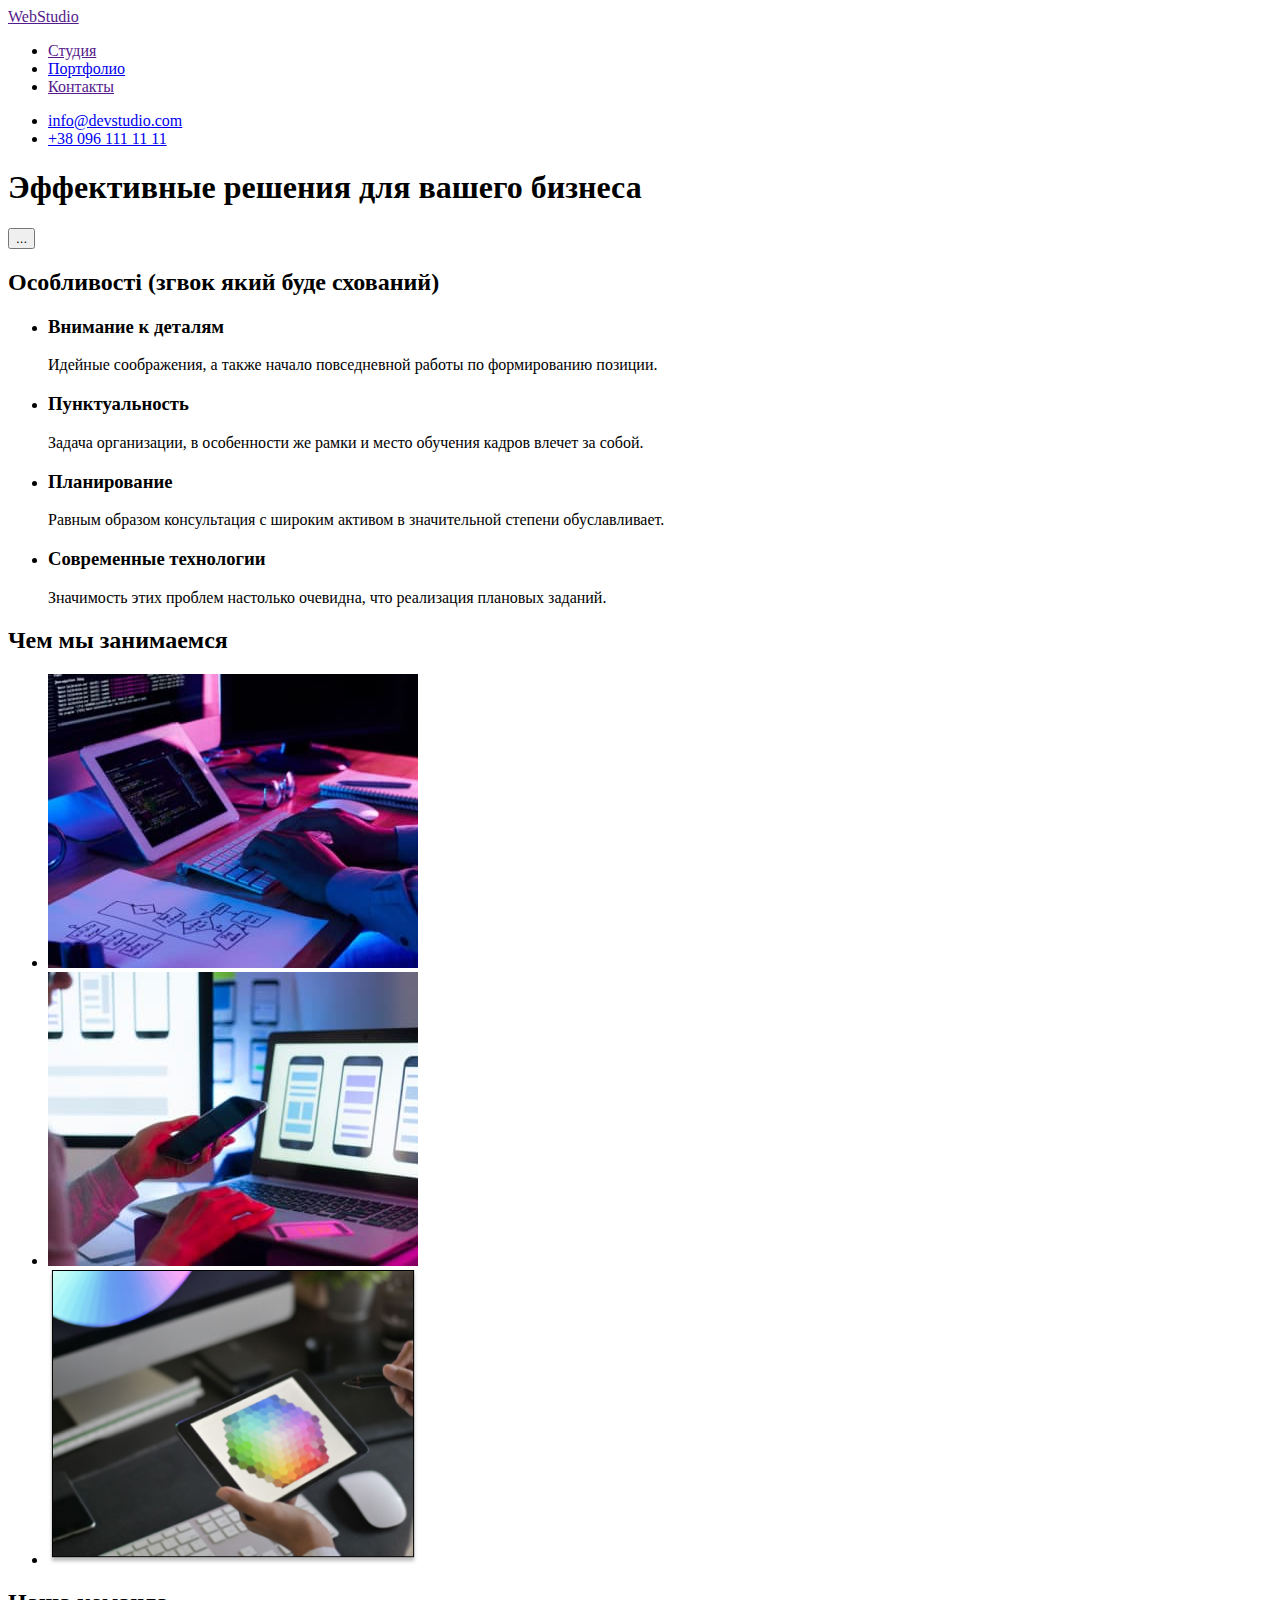
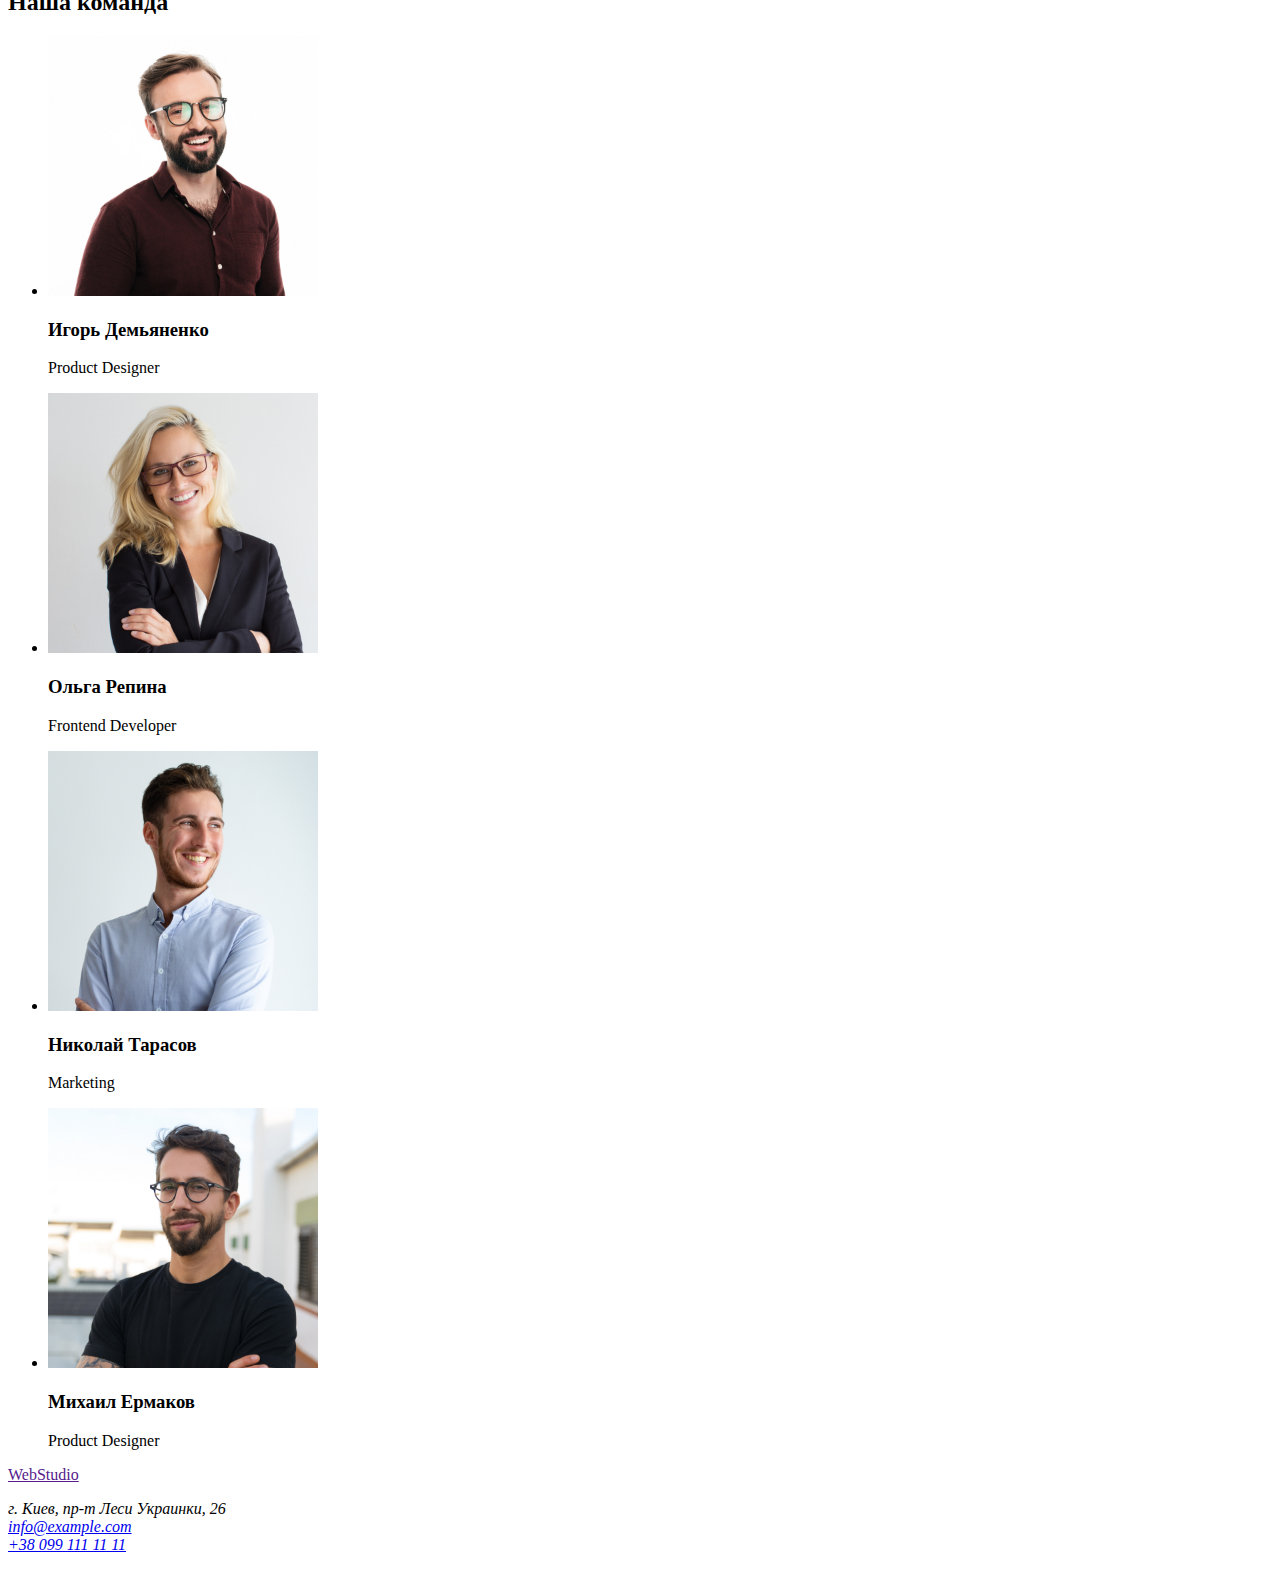
==== index.html @ 764e5bf9 "Розмічено частину Портфоліо" ====
<!DOCTYPE html>
<html lang="ru">
<head>
    <meta charset="UTF-8">
    <meta http-equiv="X-UA-Compatible" content="IE=edge">
    <meta name="viewport" content="width=device-width, initial-scale=1.0">
    <title>WebStudio</title>
    <link rel="stylesheet" href="./css/main.css">
</head>
<body>
    <header>
        <nav>
            <a href=""><span lang="en">WebStudio</span></a>
            <ul>
                <li><a href="">Студия</a> 
                </li>
                <li><a href="./portfolio.html">Портфолио</a> 
                </li>
                <li><a href="">Контакты</a>
                </li>
            </ul>
        </nav>
        <ul>
            <li><a href="mailto:info@devstudio.com">info@devstudio.com</a>
            </li>
            <li><a href="tel:+380961111111">+38 096 111 11 11</a></li>
        </ul>
    </header>
    <main>
        <!-- Герой -->
        <div>
            <section>
                <h1>Эффективные решения для вашего бизнеса</h1>
                <button type="button">...</button>
            </section>
        </div>
        <section>
            <h2>Особливості (згвок який буде схований)</h2>
            <ul>
                <li>
                    <h3>Внимание к деталям</h3>
                    <p>Идейные соображения, а также начало повседневной работы по формированию позиции.</p>
                </li>
                <li>
                    <h3>Пунктуальность</h3>
                    <p>Задача организации, в особенности же рамки и место обучения кадров влечет за собой.</p>
                </li>
                <li>
                    <h3>Планирование</h3>
                    <p>Равным образом консультация с широким активом в значительной степени обуславливает.</p>
                </li>
                <li>
                    <h3>Современные технологии</h3>
                    <p>Значимость этих проблем настолько очевидна, что реализация плановых заданий.</p>
                </li>
            </ul>
        </section>
        <section>
            <h2>Чем мы занимаемся</h2>
            <ul>
                <li>
                    <img src="./images/img.jpg" width="370" alt="Людина друкує текст">
                </li>
                <li>
                    <img src="./images/box-2.jpg" width="370" alt="Людина і тел">
                </li>
                <li>
                    <img src="./images/box-3.jpg" width="370" alt="Людина і планшет">
                </li>
            </ul>
        </section>
        <section>
            <h2>Наша команда</h2>
            <ul>
                <li>
                    <img src="./images/img1.jpg" alt="Ігор" width="270">
                    <h3>Игорь Демьяненко</h3>
                    <p>Product Designer</p>
                </li>
                <li>
                    <img src="./images/img2.jpg" alt="Ольга" width="270">
                    <h3>Ольга Репина</h3>
                    <p>Frontend Developer</p>
                </li>
                <li>
                    <img src="images/img3.jpg" alt="Микола" width="270">
                    <h3>Николай Тарасов</h3>
                    <p>Marketing</p>
                </li>
                <li>
                    <img src="./images/img4.jpg" alt="Михайло" width="270">
                    <h3>Михаил Ермаков</h3>
                    <p>Product Designer</p>
                </li>
            </ul>
        </section>
    </main>
    <footer>
        <a href=""><span lang="en">WebStudio</span></a>
        <address>
            <p>
                г. Киев, пр-т Леси Украинки, 26<br>
                <a href="mailto:">info@example.com</a><br>
                <a href="tel:+380991111111">+38 099 111 11 11</a>
            </p>
            
        </address>
    </footer>
</body>
</html>
---- css/main.css ----
:root{
    --primary-color: ;
    
}
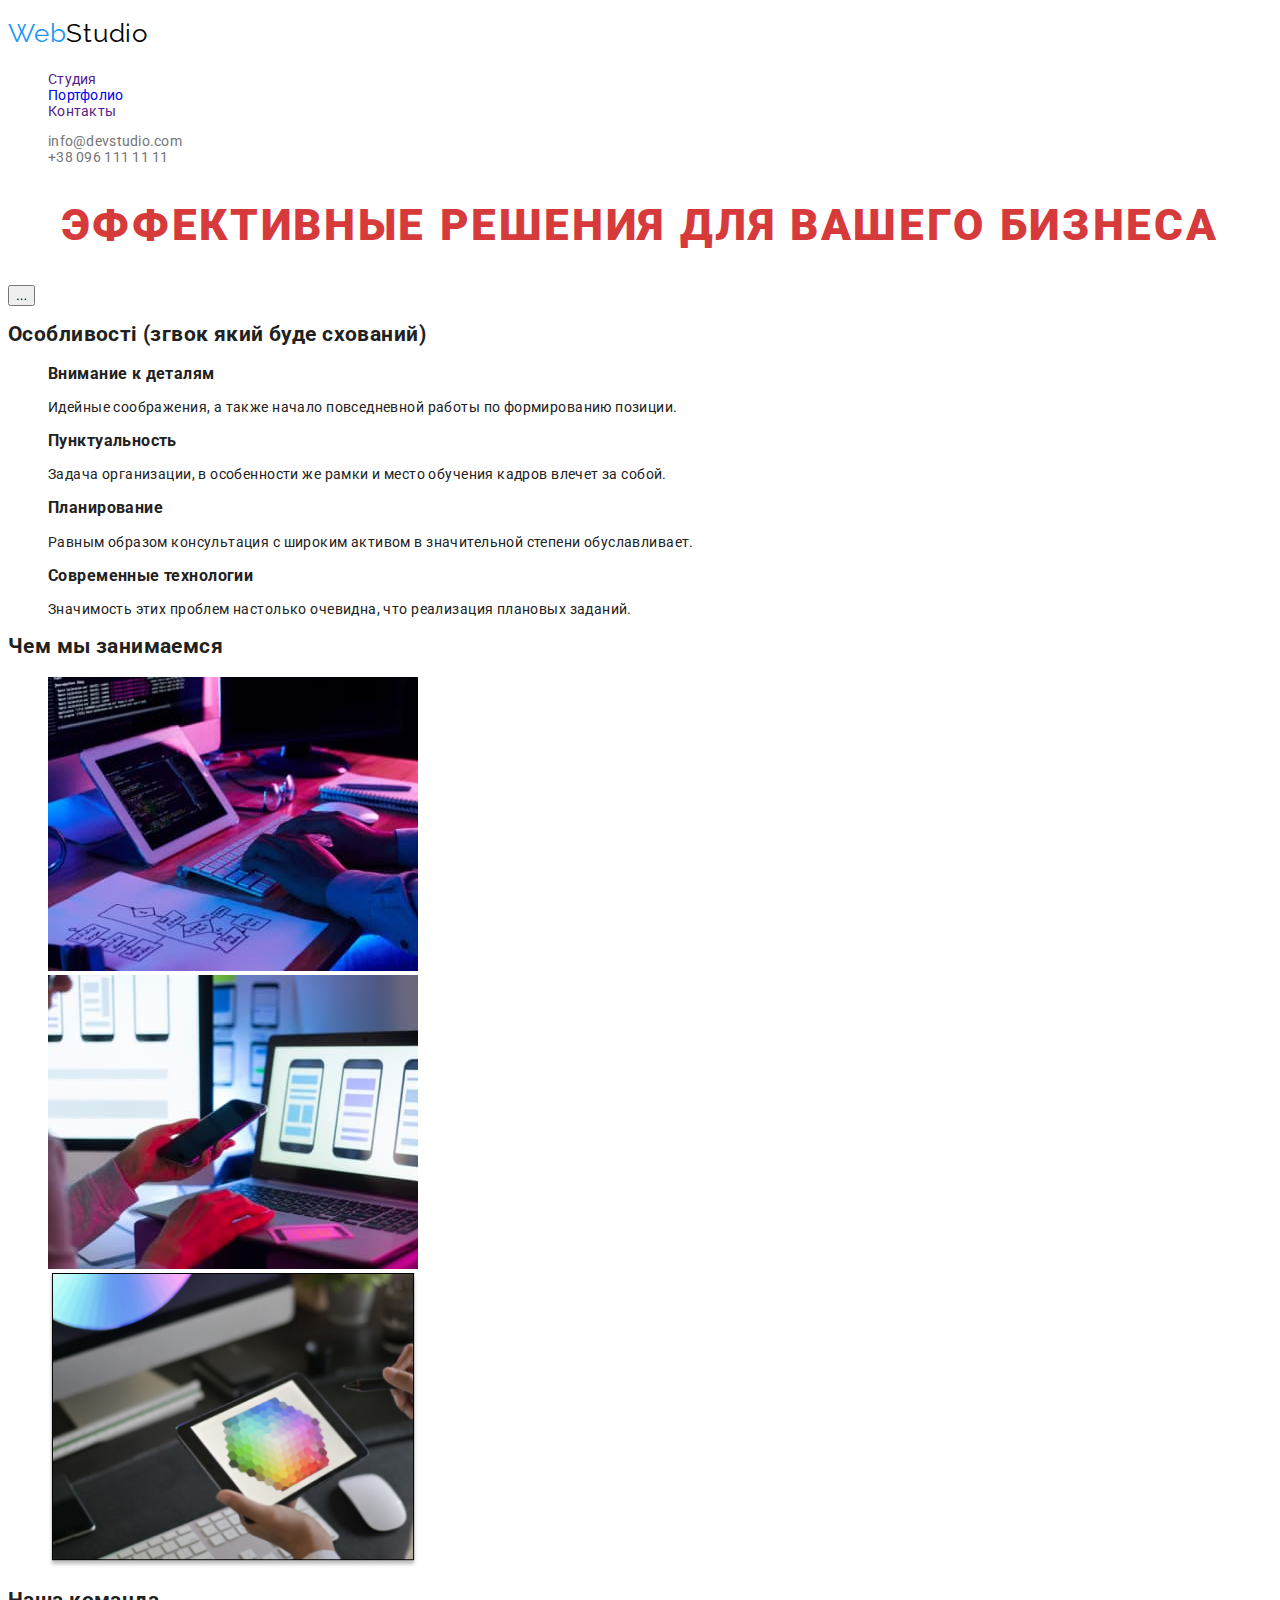
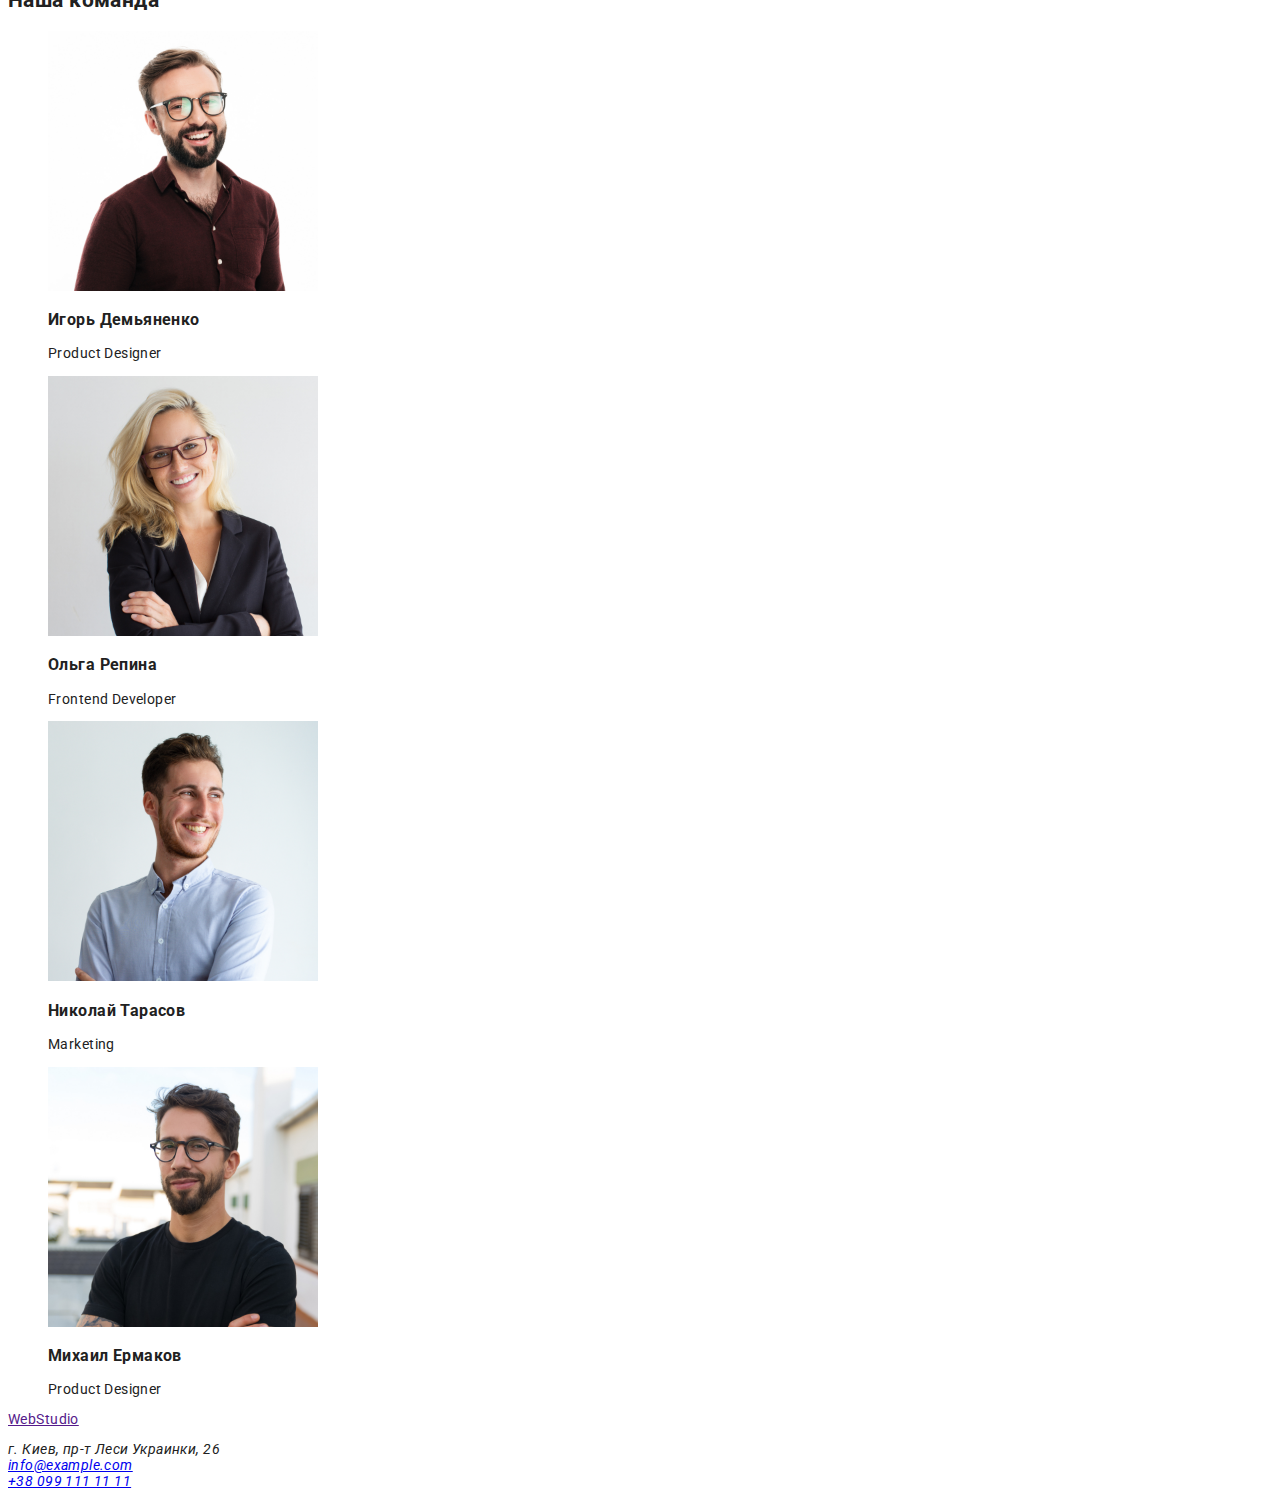
==== commit ce9029d0: "Почав додвати стилі" ====
--- a/index.html
+++ b/index.html
@@ -6,37 +6,41 @@
     <meta name="viewport" content="width=device-width, initial-scale=1.0">
     <title>WebStudio</title>
     <link rel="stylesheet" href="./css/main.css">
+    <link rel="preconnect" href="https://fonts.googleapis.com">
+    <link rel="preconnect" href="https://fonts.gstatic.com" crossorigin>
+    <link href="https://fonts.googleapis.com/css2?family=Raleway:wght@700&family=Roboto:wght@400;500;700;900&display=swap"
+        rel="stylesheet">
 </head>
 <body>
     <header>
         <nav>
-            <a href=""><span lang="en">WebStudio</span></a>
-            <ul>
-                <li><a href="">Студия</a> 
+            <a href="" class="logo-part-2 link" ><span class="logo-part-1">Web</span>Studio</a>
+            <ul class="site-nav-list list">
+                <li><a href="" class="link">Студия</a> 
                 </li>
-                <li><a href="./portfolio.html">Портфолио</a> 
+                <li><a href="./portfolio.html" class="link">Портфолио</a> 
                 </li>
-                <li><a href="">Контакты</a>
+                <li><a href="" class="link">Контакты</a>
                 </li>
             </ul>
         </nav>
-        <ul>
-            <li><a href="mailto:info@devstudio.com">info@devstudio.com</a>
+        <ul class="contacts list">
+            <li><a href="mailto:info@devstudio.com" class="link">info@devstudio.com</a>
             </li>
-            <li><a href="tel:+380961111111">+38 096 111 11 11</a></li>
+            <li><a href="tel:+380961111111" class="link">+38 096 111 11 11</a></li>
         </ul>
     </header>
     <main>
         <!-- Герой -->
         <div>
             <section>
-                <h1>Эффективные решения для вашего бизнеса</h1>
-                <button type="button">...</button>
+                <h1 class="main-title">Эффективные решения для вашего бизнеса</h1>
+                <button type="button" class="button">...</button>
             </section>
         </div>
         <section>
             <h2>Особливості (згвок який буде схований)</h2>
-            <ul>
+            <ul class="list">
                 <li>
                     <h3>Внимание к деталям</h3>
                     <p>Идейные соображения, а также начало повседневной работы по формированию позиции.</p>
@@ -57,7 +61,7 @@
         </section>
         <section>
             <h2>Чем мы занимаемся</h2>
-            <ul>
+            <ul class="list">
                 <li>
                     <img src="./images/img.jpg" width="370" alt="Людина друкує текст">
                 </li>
@@ -71,7 +75,7 @@
         </section>
         <section>
             <h2>Наша команда</h2>
-            <ul>
+            <ul class="list">
                 <li>
                     <img src="./images/img1.jpg" alt="Ігор" width="270">
                     <h3>Игорь Демьяненко</h3>
--- a/css/main.css
+++ b/css/main.css
@@ -1,4 +1,75 @@
-:root{
-    --primary-color: ;
-    
+:root {
+    --title-text-color: #212121;
+    --secondary-text-color:#757575;
+    --background-color:#ffffff;
+    --accent-color: #2196F3;
+}
+
+body{
+    background-color: var(--background-color);
+    color: var(--title-text-color);
+    font-family: 'Roboto', sans-serif;
+    font-size: 14px;
+    line-height: 1.14;
+    letter-spacing: 0.03em;
+}
+
+
+
+
+/* Лого */
+
+.logo-part-1, .logo-part-2{
+    font-family: 'Raleway';
+    font-size: 26px;
+    line-height: 1.94;
+    letter-spacing: 0.03em;
+    color: #000000;
+}
+
+.logo-part-1{
+    color: var(--accent-color);
+}
+
+/* Site nav */
+
+
+.site-nav-list .link{
+    var(--title-text-color;)
+    /* font-family: 'Roboto', sans-serif; */
+    font-weight: 700;
+    letter-spacing: 0.02em;
+}
+
+.contacts .link{
+    color: #757575;
+    letter-spacing: 0.02em;
+}
+
+.link:hover, .link:focus {
+    color: var(--accent-color);
+}
+
+.link {
+    text-decoration: none;
+}
+
+.list{
+    list-style: none;
+}
+
+/* Герой */
+
+.main-title{
+    font-weight: 900;
+    font-size: 44px;
+    line-height: 1.36;
+    text-align: center;
+    letter-spacing: 0.06em;
+    text-transform: uppercase; 
+    color: #d73a3a;
+}
+
+.button{
+    align-items: center ;
 }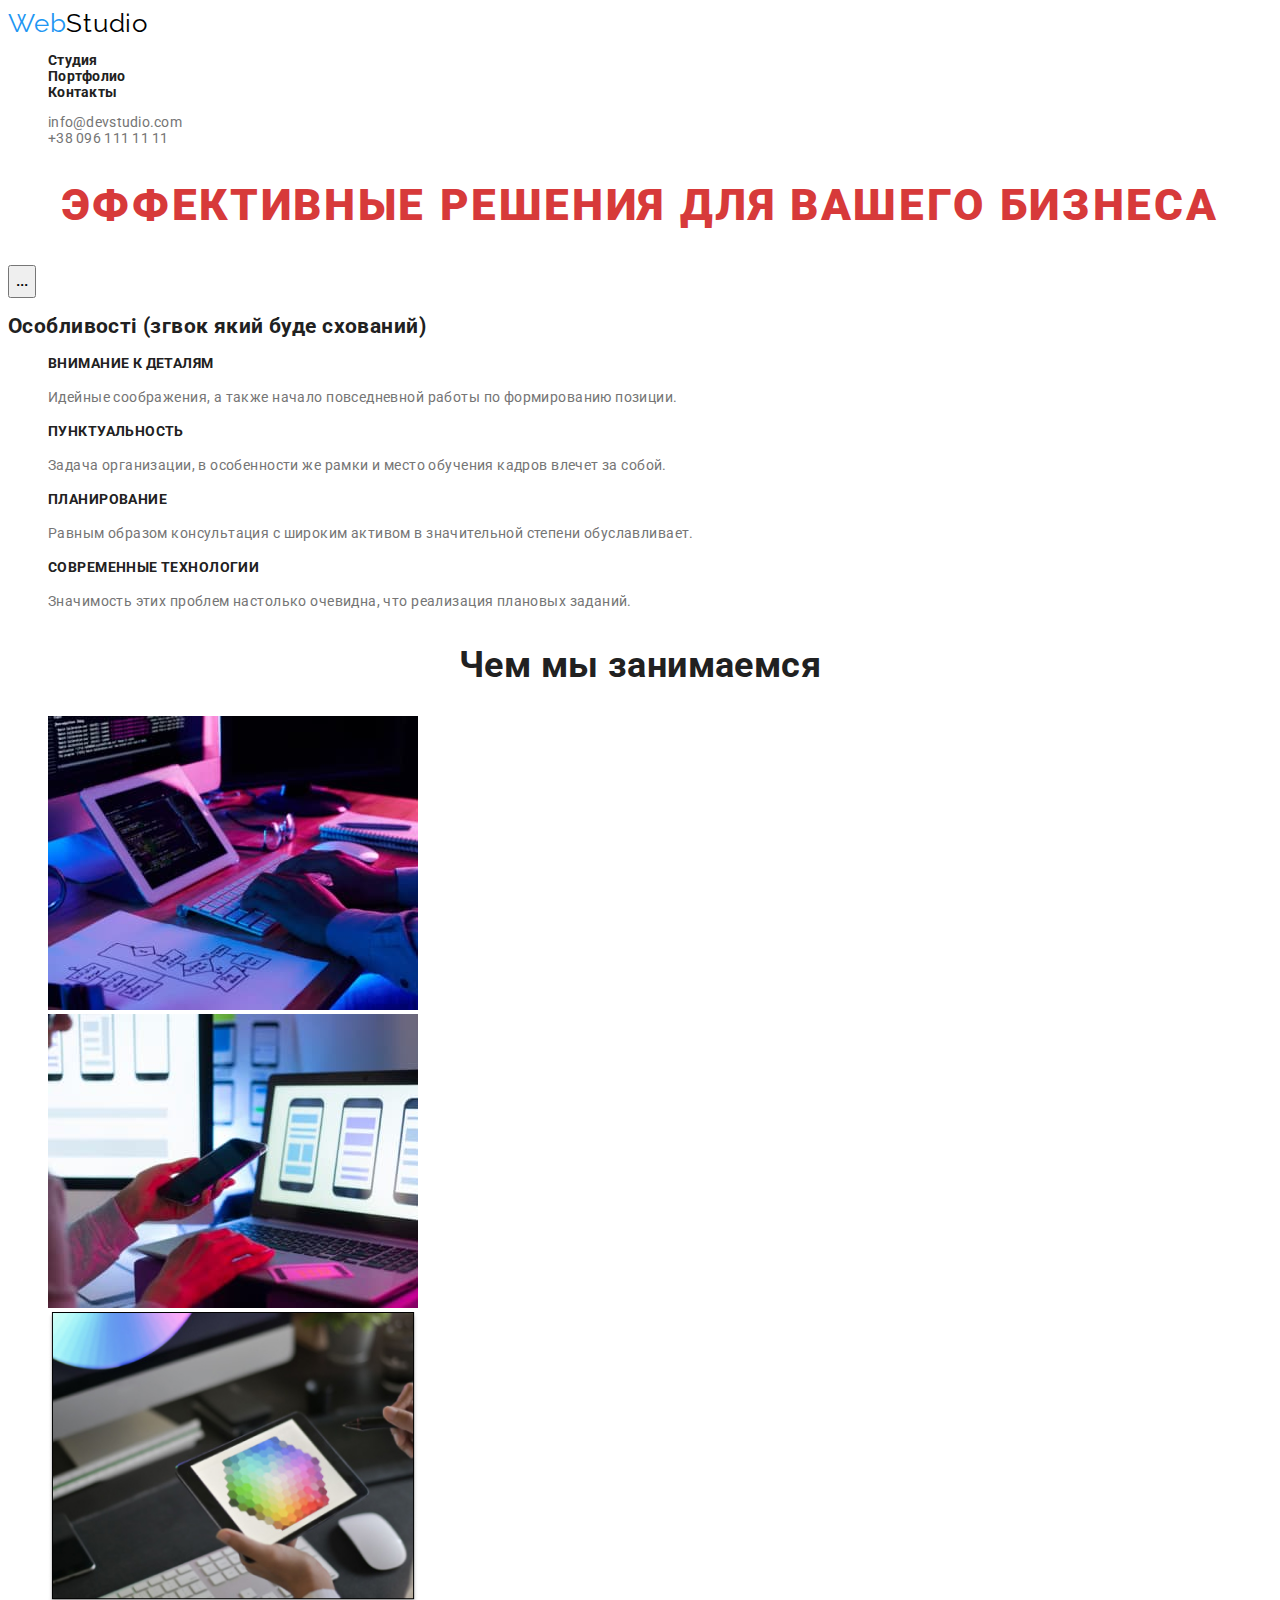
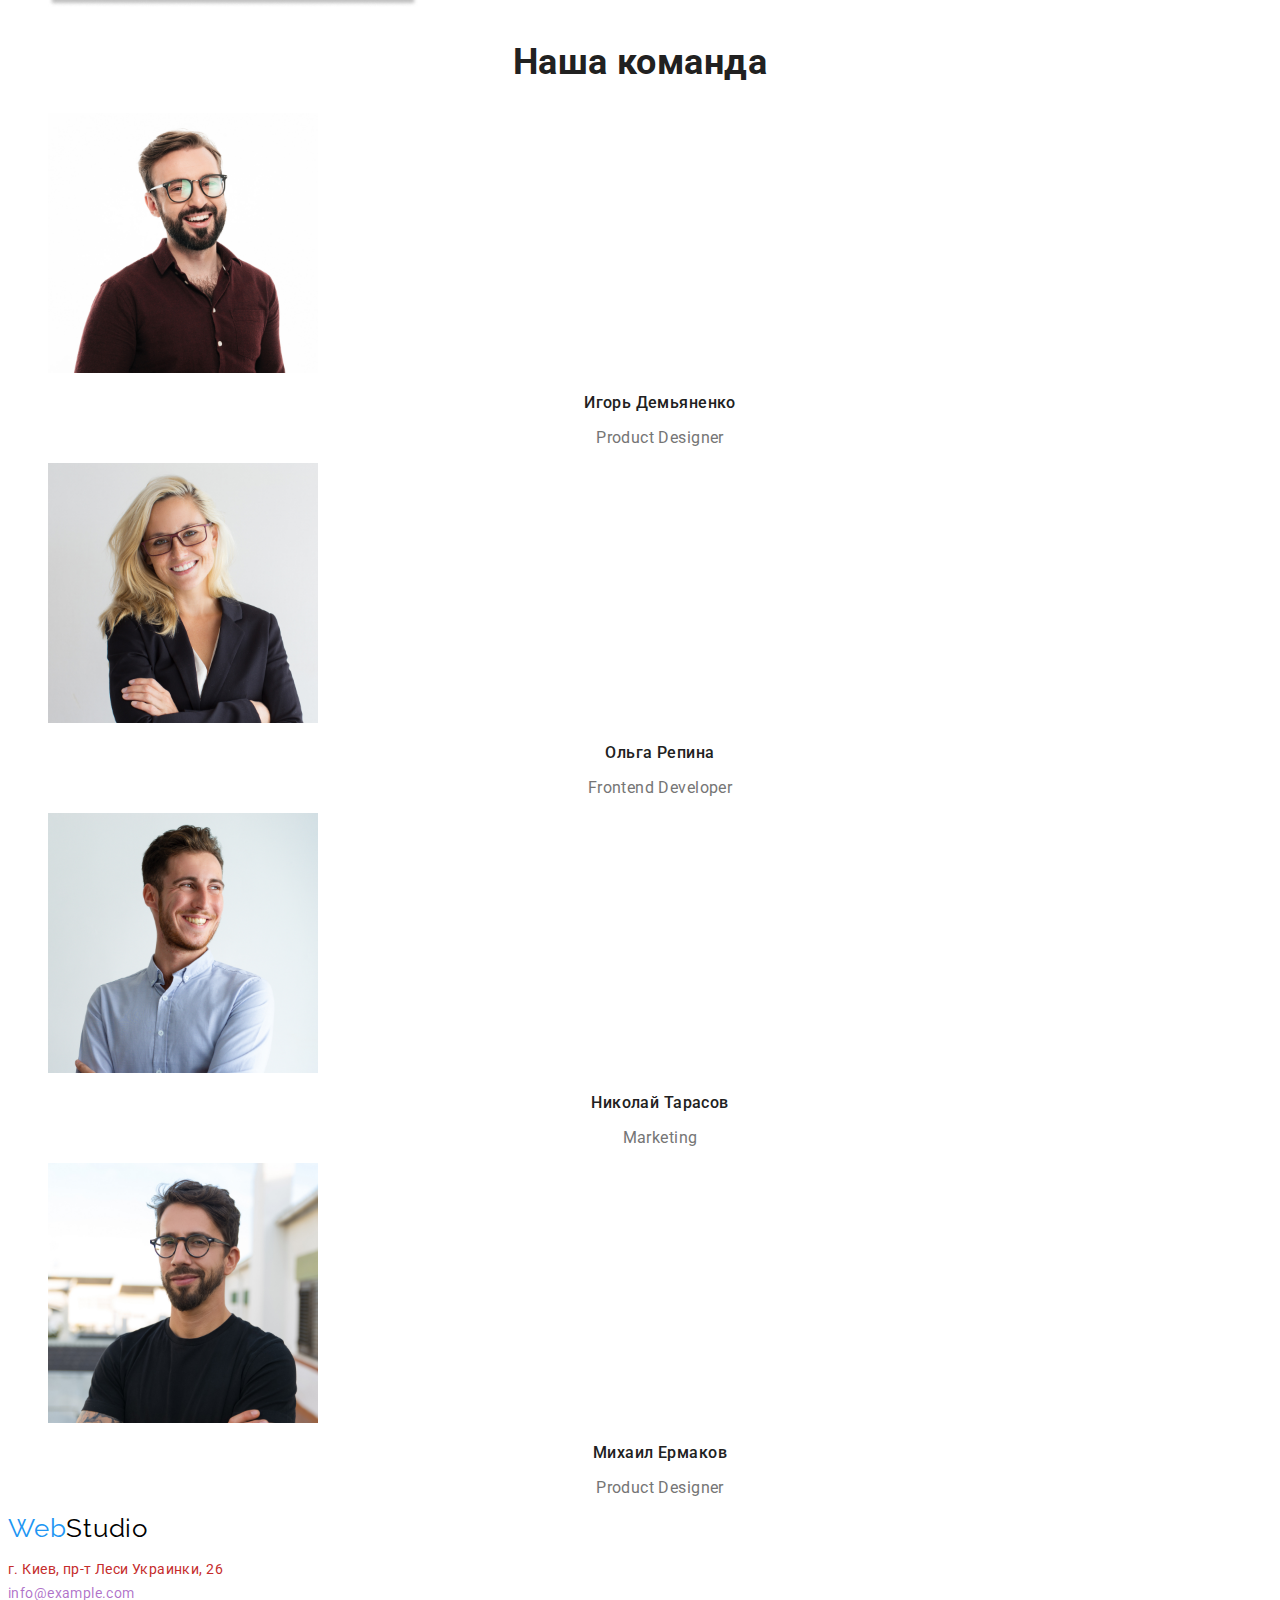
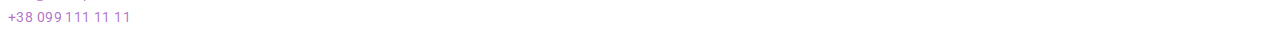
==== commit 9586b39d: "Виправленно помилки в html завершено ссs" ====
--- a/index.html
+++ b/index.html
@@ -40,27 +40,27 @@
         </div>
         <section>
             <h2>Особливості (згвок який буде схований)</h2>
-            <ul class="list">
+            <ul class="list features">
                 <li>
-                    <h3>Внимание к деталям</h3>
-                    <p>Идейные соображения, а также начало повседневной работы по формированию позиции.</p>
+                    <h3 class="title">Внимание к деталям</h3>
+                    <p class="text">Идейные соображения, а также начало повседневной работы по формированию позиции.</p>
                 </li>
                 <li>
-                    <h3>Пунктуальность</h3>
-                    <p>Задача организации, в особенности же рамки и место обучения кадров влечет за собой.</p>
+                    <h3 class="title">Пунктуальность</h3>
+                    <p class="text">Задача организации, в особенности же рамки и место обучения кадров влечет за собой.</p>
                 </li>
                 <li>
-                    <h3>Планирование</h3>
-                    <p>Равным образом консультация с широким активом в значительной степени обуславливает.</p>
+                    <h3 class="title">Планирование</h3>
+                    <p class="text">Равным образом консультация с широким активом в значительной степени обуславливает.</p>
                 </li>
                 <li>
-                    <h3>Современные технологии</h3>
-                    <p>Значимость этих проблем настолько очевидна, что реализация плановых заданий.</p>
+                    <h3 class="title">Современные технологии</h3>
+                    <p class="text">Значимость этих проблем настолько очевидна, что реализация плановых заданий.</p>
                 </li>
             </ul>
         </section>
         <section>
-            <h2>Чем мы занимаемся</h2>
+            <h2 class="section-title">Чем мы занимаемся</h2>
             <ul class="list">
                 <li>
                     <img src="./images/img.jpg" width="370" alt="Людина друкує текст">
@@ -74,38 +74,38 @@
             </ul>
         </section>
         <section>
-            <h2>Наша команда</h2>
-            <ul class="list">
+            <h2 class="section-title">Наша команда</h2>
+            <ul class="list team">
                 <li>
                     <img src="./images/img1.jpg" alt="Ігор" width="270">
-                    <h3>Игорь Демьяненко</h3>
-                    <p>Product Designer</p>
+                    <h3 class="name">Игорь Демьяненко</h3>
+                    <p class="position">Product Designer</p>
                 </li>
                 <li>
                     <img src="./images/img2.jpg" alt="Ольга" width="270">
-                    <h3>Ольга Репина</h3>
-                    <p>Frontend Developer</p>
+                    <h3 class="name">Ольга Репина</h3>
+                    <p class="position">Frontend Developer</p>
                 </li>
                 <li>
                     <img src="images/img3.jpg" alt="Микола" width="270">
-                    <h3>Николай Тарасов</h3>
-                    <p>Marketing</p>
+                    <h3 class="name">Николай Тарасов</h3>
+                    <p class="position">Marketing</p>
                 </li>
                 <li>
                     <img src="./images/img4.jpg" alt="Михайло" width="270">
-                    <h3>Михаил Ермаков</h3>
-                    <p>Product Designer</p>
+                    <h3 class="name">Михаил Ермаков</h3>
+                    <p class="position">Product Designer</p>
                 </li>
             </ul>
         </section>
     </main>
     <footer>
-        <a href=""><span lang="en">WebStudio</span></a>
+        <a href="" class="logo-part-2 link"><span class="logo-part-1">Web</span>Studio</a>
         <address>
-            <p>
-                г. Киев, пр-т Леси Украинки, 26<br>
-                <a href="mailto:">info@example.com</a><br>
-                <a href="tel:+380991111111">+38 099 111 11 11</a>
+            <p class="address">
+                <span class="city">г. Киев, пр-т Леси Украинки, 26</span><br>
+                <a href="mailto:" class="link">info@example.com</a><br>
+                <a href="tel:+380991111111" class="link">+38 099 111 11 11</a>
             </p>
             
         </address>
--- a/css/main.css
+++ b/css/main.css
@@ -22,7 +22,7 @@
 .logo-part-1, .logo-part-2{
     font-family: 'Raleway';
     font-size: 26px;
-    line-height: 1.94;
+    line-height: 1.19;
     letter-spacing: 0.03em;
     color: #000000;
 }
@@ -35,8 +35,8 @@
 
 
 .site-nav-list .link{
-    var(--title-text-color;)
-    /* font-family: 'Roboto', sans-serif; */
+    color: var(--title-text-color);
+    font-family: 'Roboto', sans-serif;
     font-weight: 700;
     letter-spacing: 0.02em;
 }
@@ -46,12 +46,10 @@
     letter-spacing: 0.02em;
 }
 
-.link:hover, .link:focus {
-    color: var(--accent-color);
-}
 
 .link {
     text-decoration: none;
+    
 }
 
 .list{
@@ -70,6 +68,92 @@
     color: #d73a3a;
 }
 
+
+/* Особливості */
+
+.features .title{
+    font-size: 14px;
+    font-weight: 700;
+    text-transform: uppercase;
+}
+
+.features .text{
+    line-height: 1.71;
+    color: var(--secondary-text-color);
+}
+
+/* Чем мы занимаемся */
+
+.section-title{
+    font-weight: 700;
+    font-size: 36px;
+    line-height: 1.17;
+    text-align: center;
+}
+
+/* Наша команда */
+
+.team .name{
+    font-weight: 500;
+    font-size: 16px;
+    line-height: 1.19;
+    text-align: center;
+}
+
+.team .position{
+    font-size: 16px;
+    line-height: 1.19;
+    text-align: center;
+    color: var(--secondary-text-color);
+}
+
+/* Footer */
+
+.address{
+    font-style: normal;
+    line-height: 1.71;
+}
+
+.city{
+    color: #c52c2c;
+}
+
+.address .link{
+    letter-spacing: 0.03em;
+    color: rgba(125, 17, 167, 0.6);
+}
+
+.link:hover,
+.link:focus {
+    color: var(--accent-color);
+}
+
+.button:hover { 
+    color: var(--accent-color);
+    /* СУКА НЕ РОБЕ */
+} 
+
+
+/* ПОРТФОЛІО */
+
 .button{
-    align-items: center ;
+    font-family: 'Roboto';
+    font-weight: 500;
+    font-size: 16px;
+    line-height: 1.63;
+    text-align: center;
+}
+
+.work-exampels .title{
+    color: var(--title-text-color);
+    font-weight: 700;
+    font-size: 18px;
+    line-height: 2;
+    letter-spacing: 0.06em;
+}
+
+.work-exampels .title-text{
+    font-size: 16px;
+    line-height: 1.88;
+    color: var(--secondary-text-color);
 }